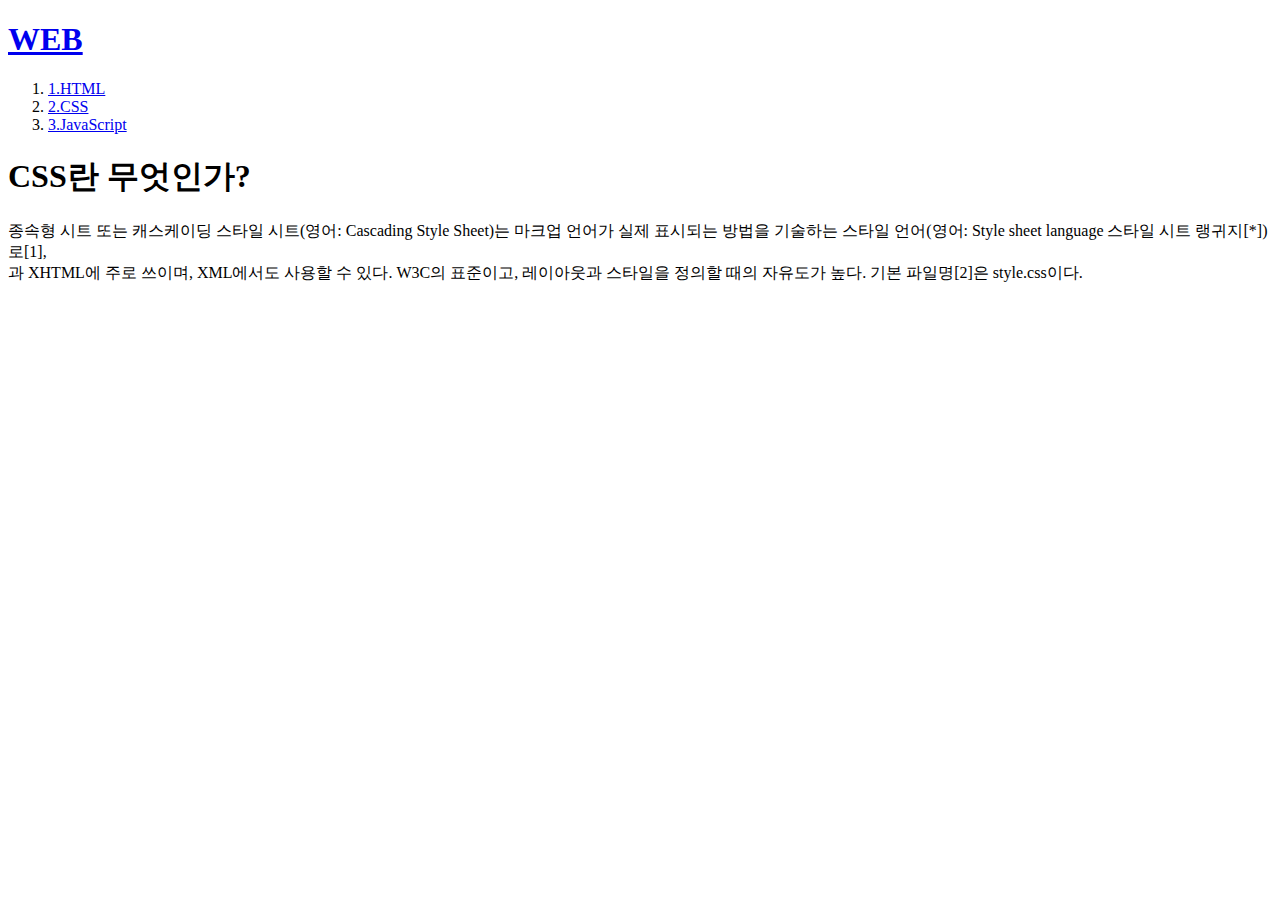
==== 2.html @ b3a06536 "first version" ====
<!DOCTYPE html>
<html>
    <head>
        <title> WEB-CSS</title>
        <meta charset="utf-8">
    </head>
    <body>
        <h1><a href="index.html">WEB</a></h1>
        <ol>
            <li><a href="1.html">1.HTML</a></li>
            <li><a href="2.html">2.CSS</a></li>
            <li><a href="3.html">3.JavaScript</a></Li>
        </ol>
        <h1>CSS란 무엇인가?</h1>
        <p>종속형 시트 또는 캐스케이딩 스타일 시트(영어: Cascading Style Sheet)는 마크업 언어가 실제 표시되는 방법을 기술하는 스타일 언어(영어: Style sheet language 스타일 시트 랭귀지[*])로[1], <br>과 XHTML에 주로 쓰이며, XML에서도 사용할 수 있다.
         W3C의 표준이고, 레이아웃과 스타일을 정의할 때의 자유도가 높다. 기본 파일명[2]은 style.css이다.</p>
    </body>
</html>
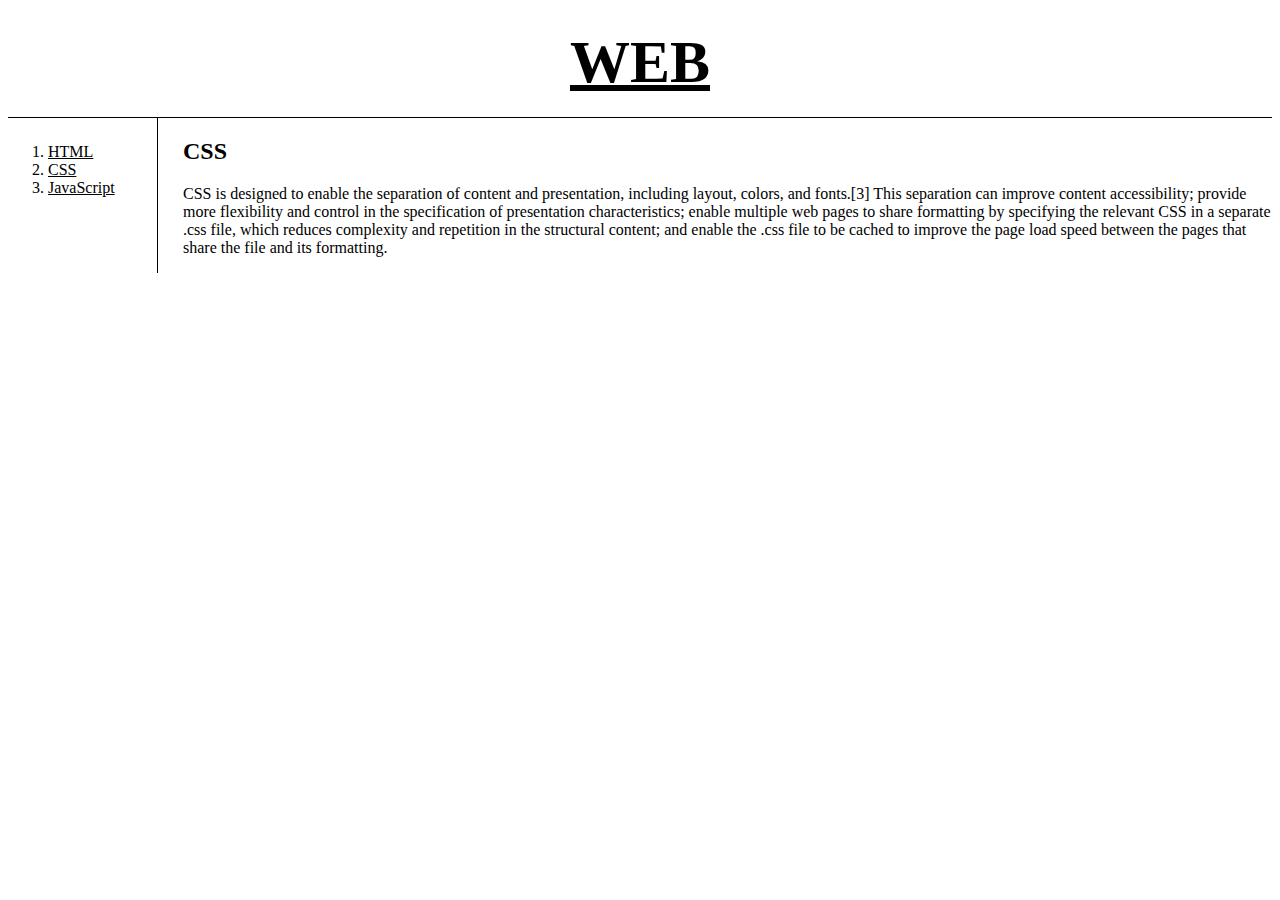
==== commit 2761d9e2: "second" ====
--- a/2.html
+++ b/2.html
@@ -3,16 +3,24 @@
     <head>
         <title> WEB-CSS</title>
         <meta charset="utf-8">
+        <link rel="stylesheet" href="style.css">
+        
     </head>
     <body>
         <h1><a href="index.html">WEB</a></h1>
-        <ol>
-            <li><a href="1.html">1.HTML</a></li>
-            <li><a href="2.html">2.CSS</a></li>
-            <li><a href="3.html">3.JavaScript</a></Li>
-        </ol>
-        <h1>CSS란 무엇인가?</h1>
-        <p>종속형 시트 또는 캐스케이딩 스타일 시트(영어: Cascading Style Sheet)는 마크업 언어가 실제 표시되는 방법을 기술하는 스타일 언어(영어: Style sheet language 스타일 시트 랭귀지[*])로[1], <br>과 XHTML에 주로 쓰이며, XML에서도 사용할 수 있다.
-         W3C의 표준이고, 레이아웃과 스타일을 정의할 때의 자유도가 높다. 기본 파일명[2]은 style.css이다.</p>
+        <div id = "grid">
+            <ol>
+                <li><a href="1.html">HTML</a></li>
+                <li><a href="2.html">CSS</a></li>
+                <li><a href="3.html">JavaScript</a></Li>
+            </ol>
+            <div id="article">
+                <h2>CSS</h2>
+                <p>
+                    CSS is designed to enable the separation of content and presentation, including layout, colors, and fonts.[3] This separation can improve content accessibility; provide more flexibility and control in the specification of presentation characteristics; enable multiple web pages to share formatting by specifying the relevant CSS in a separate .css file, which reduces complexity and repetition in the structural content; and enable the .css file to be cached to improve the page load speed between the pages that share the file and its formatting.
+                </p>
+            </div>
+        </div>
+        
     </body>
 </html>--- a/style.css
+++ b/style.css
@@ -0,0 +1,35 @@
+h1{
+    text-align: center;
+    border-bottom: solid 1px black;
+    font-size: 60px;
+    margin: 0px;
+    padding: 20px;
+}
+a{
+    color: black;
+}
+
+#grid{
+    display: grid;
+    grid-template-columns: 150px 1fr;
+}
+#grid ol{
+    border-right: solid 1px black;
+    margin: 0px;
+    padding-right: 10px;
+    padding-top: 25px;
+}
+#article{
+    padding-left: 25px;
+}
+@media(max-width:800px){
+    #grid{
+    display: block;
+    }
+    #grid ol{
+    border-right: none;
+    }
+    h1{
+    border-bottom: none;
+    }
+}